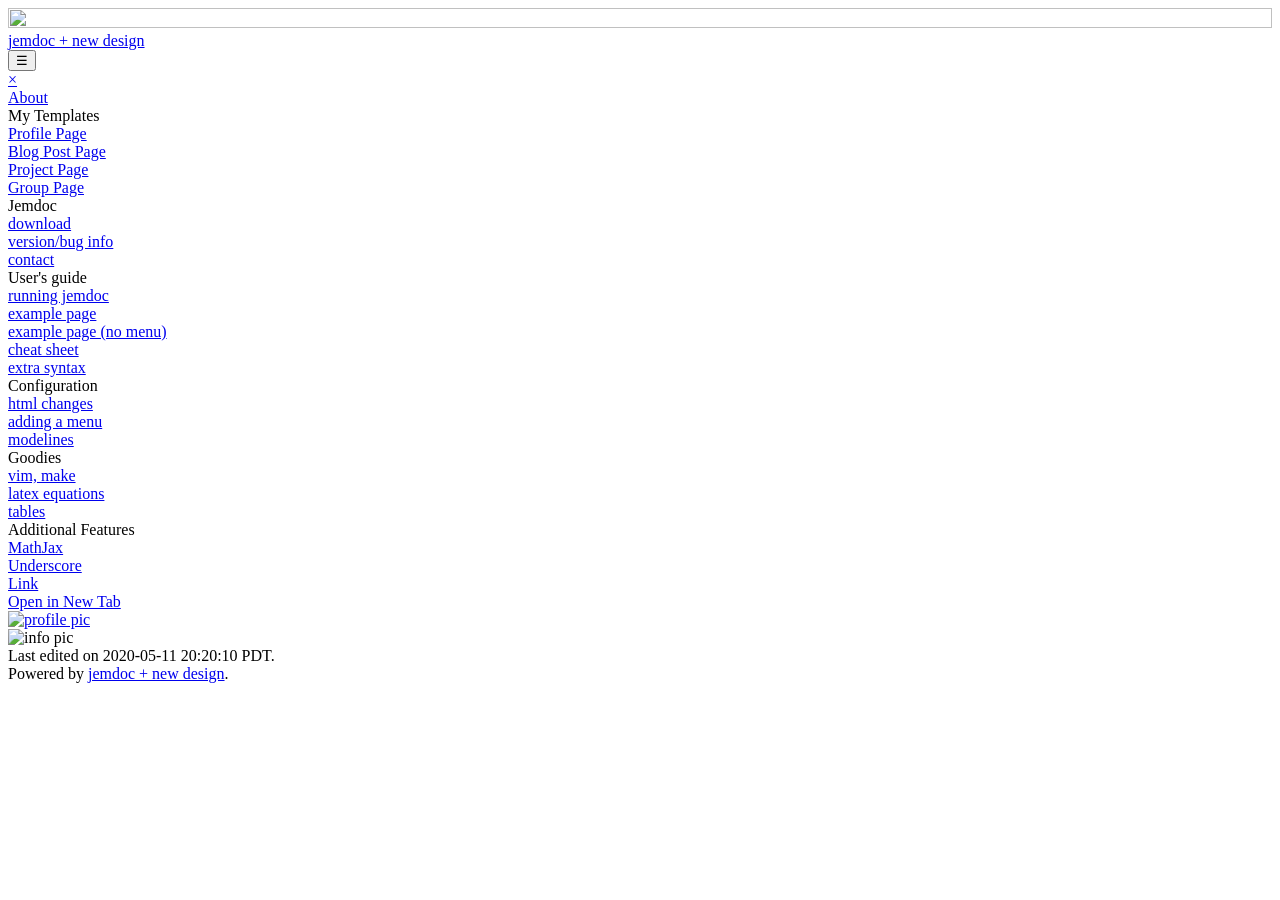
==== index.html @ 69387b68 "Add files via upload" ====
<!DOCTYPE html PUBLIC "-//W3C//DTD XHTML 1.1//EN"
  "http://www.w3.org/TR/xhtml11/DTD/xhtml11.dtd">
<html xmlns="http://www.w3.org/1999/xhtml" xml:lang="en">
<head>
<meta name="viewport" content="width=device-width, initial-scale=1.0">
<meta name="generator" content="jemdoc, see http://jemdoc.jaboc.net/" />
<meta http-equiv="Content-Type" content="text/html;charset=utf-8" />
<link rel="icon" href="./images/icon.png">
<link rel="stylesheet" href="main.css" type="text/css" />
<link rel="stylesheet" href="font-awesome/css/font-awesome.min.css">
<!--- <title></title> --->
<title>jemdoc + new design</title>
<!-- MathJax -->
<script src='https://cdnjs.cloudflare.com/ajax/libs/mathjax/2.7.5/latest.js?config=TeX-MML-AM_CHTML' async>
</script>
<script type="text/x-mathjax-config">
MathJax.Hub.Config({
	  TeX: { equationNumbers: { autoNumber: "AMS" } }
});
</script>
<!-- End MathJax -->
</head>
<body>
<div id="main-container">
<div id="header-container">
<div id="header">
<div id="header-icon-text-container">
<div id="header-icon-container" >
<a href="index.html"><img src="./images/profile2.png" alt="" style="width: 100%; height: 100%; position: center; padding:0px; margin: 0px;"></a>
</div>
<div id="header-text-container">
<a href="index.html">jemdoc + new design</a>
</div>
</div>
<div id="main">
<button class="openbtn" onclick="openNav()">☰</button>
</div>
</div>
</div>
<div id="layout">
<div id="layout-menu-container">
<div id="layout-menu">
<div class="menu-item"><a href="javascript:void(0)" class="closebtn" onclick="closeNav()">×</a></div>
<div class="menu-item"><a href="index.html" class="current">About</a></div>
<div class="menu-category">My Templates</div>
<div class="menu-item"><a href="profile.html">Profile&nbsp;Page</a></div>
<div class="menu-item"><a href="post1.html">Blog&nbsp;Post&nbsp;Page</a></div>
<div class="menu-item"><a href="projects.html">Project&nbsp;Page</a></div>
<div class="menu-item"><a href="group.html">Group&nbsp;Page</a></div>
<div class="menu-category">Jemdoc</div>
<div class="menu-item"><a href="download.html">download</a></div>
<div class="menu-item"><a href="revision.html">version/bug&nbsp;info</a></div>
<div class="menu-item"><a href="contact.html">contact</a></div>
<div class="menu-category">User's guide</div>
<div class="menu-item"><a href="using.html">running&nbsp;jemdoc</a></div>
<div class="menu-item"><a href="example.html">example&nbsp;page</a></div>
<div class="menu-item"><a href="nomenu.html">example&nbsp;page&nbsp;(no&nbsp;menu)</a></div>
<div class="menu-item"><a href="cheatsheet.html">cheat&nbsp;sheet</a></div>
<div class="menu-item"><a href="extra.html">extra&nbsp;syntax</a></div>
<div class="menu-category">Configuration</div>
<div class="menu-item"><a href="htmlchanges.html">html&nbsp;changes</a></div>
<div class="menu-item"><a href="menu.html">adding&nbsp;a&nbsp;menu</a></div>
<div class="menu-item"><a href="modelines.html">modelines</a></div>
<div class="menu-category">Goodies</div>
<div class="menu-item"><a href="stuff.html">vim,&nbsp;make</a></div>
<div class="menu-item"><a href="latex.html">latex&nbsp;equations</a></div>
<div class="menu-item"><a href="tables.html">tables</a></div>
<div class="menu-category">Additional Features</div>
<div class="menu-item"><a href="mathjax.html">MathJax</a></div>
<div class="menu-item"><a href="underscore.html">Underscore</a></div>
<div class="menu-item"><a href="link.html">Link</a></div>
<div class="menu-item"><a href="http://www.google.com" target="blank">Open&nbsp;in&nbsp;New&nbsp;Tab</a></div>
</div> <!-- <div id="layout-menu"> -->
</div> <!-- <div id="layout-menu-container"> -->
<div id="layout-content-container">
<div id="layout-content">
<div id="text-img-container"><div id="img-container">
<a href="https://github.com/szl2/jemdoc-new-design"><img src="./images/banner.png" alt="profile pic" width="100%" /></a></div>
<div id="text-container"></div></div>
<div id="text-img-container"><div id="img-container">
<img src="./images/info.png" alt="info pic" width="100%" /></div>
<div id="text-container"></div></div>
</div> <!-- <div id="layout-content"> -->
<div id="footer-container">
<div id="footer">
<div id="footer-text">
Last edited  on 2020-05-11 20:20:10 PDT. </br>
Powered by <a href="https://github.com/szl2/jemdoc-new-design" target="blank">jemdoc + new design</a>.
</div> <!-- <div id="footer-text"> -->
</div> <!-- <div id="footer"> -->
</div> <!-- <div id="footer-container"> -->
</div> <!-- <div id="layout-content-container"> -->
</div> <!--- <div id="layout"> --->
</div> <!--- <div id="main-container"> --->
<script>
function openNav() {
    if (window.innerWidth <= 1200) {
        document.getElementById("layout-menu").style.width = "280px";
        document.getElementById("layout-content-container").style.marginLeft = "280.8px";
        document.getElementById("layout-content-container").style.position = "fixed";
    }
}
function closeNav() {
    if (window.innerWidth <= 1200) {
        document.getElementById("layout-menu").style.width = "0";
        document.getElementById("layout-content-container").style.position = "static";
        document.getElementById("layout-content-container").style.marginLeft = "0px";
        setInterval(
            function(){ location.reload() },
            500
        );
    }
}
</script>
</body>
</html>
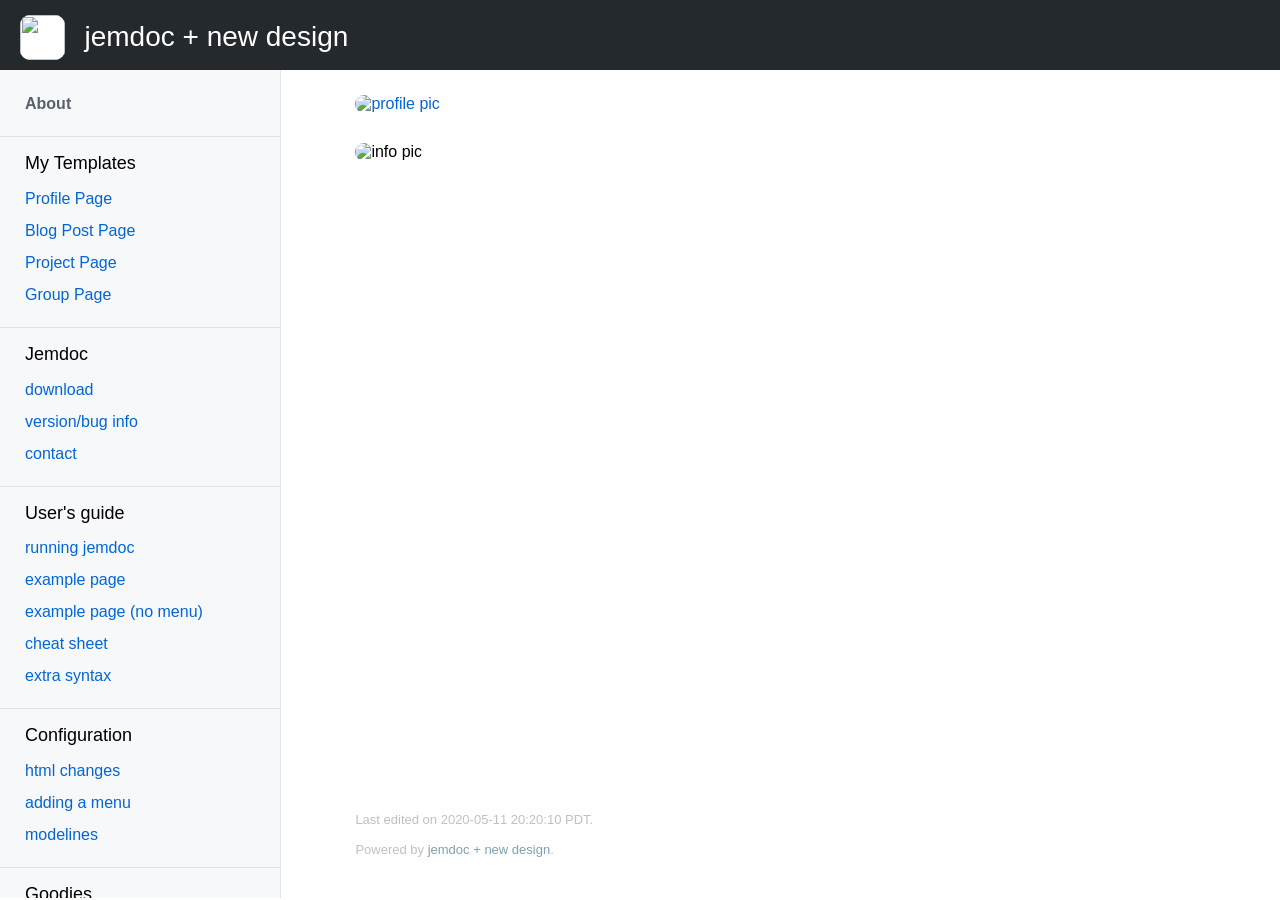
==== commit 0dca1edd: "Update index.html" ====
--- a/index.html
+++ b/index.html
@@ -9,7 +9,7 @@
 <link rel="stylesheet" href="main.css" type="text/css" />
 <link rel="stylesheet" href="font-awesome/css/font-awesome.min.css">
 <!--- <title></title> --->
-<title>jemdoc + new design</title>
+<title>Yongji Guan's Academic Homepage</title>
 <!-- MathJax -->
 <script src='https://cdnjs.cloudflare.com/ajax/libs/mathjax/2.7.5/latest.js?config=TeX-MML-AM_CHTML' async>
 </script>
--- a/main.css
+++ b/main.css
@@ -0,0 +1,724 @@
+/* Default css file for jemdoc. */
+
+body {
+	font-family: -apple-system, BlinkMacSystemFont, "Segoe UI", Roboto, Oxygen,
+	 			 Ubuntu, Cantarell, "Fira Sans", "Droid Sans", "Helvetica Neue",
+				 Arial, sans-serif, "Apple Color Emoji", "Segoe UI Emoji",
+				 "Segoe UI Symbol";
+	padding: 0;
+	margin: 0;
+}
+
+
+div#main-container {
+	min-height: 100vh;
+	background: white;
+	margin: auto;
+}
+
+div#header-container {
+	width: 100%;
+	height: 70px;
+}
+
+div#header {
+	width: 100vw;
+	height: 70px;
+	background: #24292e;
+	z-index: 1;
+	position: fixed;
+	display:inline-block;
+}
+
+div#header-icon-text-container {
+	padding-left: 20px;
+	padding-top: 8px;
+	display:inline-block;
+	vertical-align: middle;
+}
+
+div#header-icon-container {
+	height:45px; width:45px;
+	display:inline-block;
+	vertical-align: middle;
+	background-color: white;
+	border-radius: 10px;
+}
+
+div#header-text-container {
+	padding-left: 10px;
+	height: 40px;
+	display:inline-block;
+	color: white;
+	font-size: 28px;
+	margin: 5px;
+	vertical-align: middle;
+	padding-top: 8px;
+}
+
+div#header-text-container a{
+	color: white;
+}
+
+div#header-text-container a:hover{
+	color: white;
+}
+
+div#layout {
+	width: 100vw;
+	min-height: calc(100vh - 70px);
+	padding-bottom: 0;
+	display: inline-block;
+}
+
+div#layout-menu-container{
+}
+
+div#layout-menu {
+	padding-left: 0px;
+	padding-right: 0px;
+	padding-top: 0px;
+	padding-bottom: 25px;
+	height: calc(100% - 97px);
+	min-width: 280px;
+	position: fixed;
+	overflow: scroll;
+	background: #f6f8fa;
+	border-right: 0.8px solid #e1e4e8;
+}
+
+#layout-menu a {
+	padding: 0px;
+	line-height: 2;
+}
+
+
+div#layout-content-container {
+	width: calc(100vw - 280.8px);
+	min-height: calc(100vh - 70px);
+	margin-left: 280.8px;
+	background: none;
+	text-align: left;
+	display: inline-block;
+}
+
+div#layout-content{
+	min-height: calc(100vh - 240px);
+	padding-top: 25px;
+	padding-bottom: 25px;
+	padding-left: 35px;
+	padding-right: 35px;
+	min-width: 200px;
+	max-width: 850px;
+	margin: auto;
+}
+
+
+tt {
+	background: #f3f5f7;
+	color: black;
+}
+
+pre, tt {
+	padding: 5px;
+	padding-top: 2px;
+	padding-bottom: 2px;
+	font-size: 87.5%;
+	font-family: SFMono-Regular, Consolas, "Liberation Mono", Menlo, Courier, monospace;
+	border-radius: 5px;
+	line-height: 1.5;
+	overflow: scroll;
+}
+
+a, a > tt {
+	color: #0366d6;
+	text-decoration: none;
+}
+
+a:hover, a:hover > tt{
+	/*border-bottom: 1.25px #0366d6 dashed;*/
+	color: #ea4aaa;
+}
+
+#layout-menu a.current:link, #layout-menu a.current:visited {
+	color: #586069;
+	font-weight: 600;
+}
+#layout-menu a:link, #layout-menu a:visited, #layout-menu a:hover {
+	color: #0366d6;
+	text-decoration: none;
+}
+#layout-menu a:hover {
+	color: #ea4aaa;
+	text-decoration: none;
+}
+
+div.menu-category {
+	margin-top: 16px;
+	padding-top: 8px;
+	padding-bottom: 0.1em;
+	padding-left: 25px;
+	padding-right: 25px;
+	font-size: 18px;
+	line-height: 2;
+	border-top: 0.8px solid #e1e4e8;
+}
+
+div.menu-item {
+	font-size: 16px;
+	padding-left: 25px;
+	padding-right: 25px;
+}
+
+div#toptitle {
+	padding-bottom: 0.2em;
+	margin-bottom: 1.5em;
+	border-bottom: 1px solid #e1e4e8;
+}
+
+/* Reduce space if we begin the page with a title. */
+div#toptitle + h2, div#toptitle + h3 {
+	margin-top: -0.7em;
+}
+
+div#subtitle {
+	margin-top: 0.0em;
+	margin-bottom: 0.0em;
+	padding-top: 0em;
+	padding-bottom: 0.1em;
+}
+
+em {
+	font-style: italic;
+}
+
+strong {
+	font-weight: bold;
+}
+
+
+h1, h2, h3 {
+	padding-bottom: 0.2em;
+	line-height: 1.25;
+	padding-top: 0.5em;
+	border-bottom: 0.7px solid #e1e4e8;
+	font-weight: 400;
+}
+
+h1 {
+	font-size: 32px;
+}
+
+h2 {
+	padding-top: 0.8em;
+	margin-bottom: 16px;
+	font-size: 24px;
+}
+
+h2 + h3 {
+	padding-top: 4px;
+}
+
+h3 {
+	font-size: 20px;
+	padding-top: 0px;
+	margin-bottom: 0px;
+	border-bottom: none;
+}
+
+p {
+	font-size: 16px;
+	line-height: 1.5;
+	margin-top: 0.0em;
+	margin-bottom: 0.8em;
+	padding: 0;
+	text-align: justify;
+}
+
+pre {
+	padding: 0;
+	margin: 0;
+}
+
+
+
+div#footer-container{
+}
+
+div#footer {
+	font-size: small;
+	color: #c0c0c0;
+	min-width: 200px;
+	max-width: 850px;
+	margin: auto;
+	padding-top: 25px;
+	padding-bottom: 25px;
+	padding-left: 35px;
+	padding-right: 35px;
+}
+
+div#footer a {
+	color: #80a0b0;
+}
+
+div#footer a:hover {
+	color: #ea4aaa;
+}
+
+div#footer-text {
+	line-height: 30px;
+}
+
+ul, ol, dl {
+	margin-top: 0.2em;
+	padding-top: 0;
+	margin-bottom: 0.8em;
+}
+
+dt {
+	margin-top: 0.5em;
+	margin-bottom: 0;
+}
+
+dl {
+	margin-left: 20px;
+}
+
+dd {
+	color: #222222;
+}
+
+dd > *:first-child {
+	margin-top: 0;
+}
+
+ul {
+	list-style-position: outside;
+	list-style-type: square;
+}
+
+p + ul, p + ol {
+	margin-top: -0.5em;
+}
+
+li ul, li ol {
+	margin-top: -0.3em;
+}
+
+ol {
+	list-style-position: outside;
+	list-style-type: decimal;
+}
+
+li p, dd p {
+	margin-bottom: 0.3em;
+}
+
+
+ol ol {
+	list-style-type: lower-alpha;
+}
+
+ol ol ol {
+	list-style-type: lower-roman;
+}
+
+div.codeblock {
+}
+
+p + div.codeblock {
+	margin-top: 0.6em;
+}
+
+div.codeblock, div.infoblock {
+	margin-right: 0%;
+	margin-top: 1.2em;
+	margin-bottom: 1.3em;
+}
+
+div.blocktitle {
+	color: #0366d6;
+	font-size: 20px;
+	line-height: 2;
+}
+
+div.blockcontent {
+	padding: 10px;
+}
+
+div.infoblock > div.blockcontent {
+	background: #fffbdd;
+	border: 1px solid #f9c513;
+	border-radius: 9px;
+	color: #f9c513;
+}
+
+div.blockcontent p + ul, div.blockcontent p + ol {
+	margin-top: 0.4em;
+}
+
+div.infoblock p {
+	margin-bottom: 0em;
+}
+
+div.infoblock li p, div.infoblock dd p {
+	margin-bottom: 0.5em;
+}
+
+div.infoblock p + p {
+	margin-top: 0.8em;
+}
+
+div.codeblock > div.blockcontent {
+	border: none;
+	border-radius: 10px;
+	background: #f6f8fa;
+}
+
+span.pycommand {
+	color: #000070;
+}
+
+span.statement {
+	color: #008800;
+}
+span.builtin {
+	color: #000088;
+}
+span.special {
+	color: #990000;
+}
+span.operator {
+	color: #880000;
+}
+span.error {
+	color: #aa0000;
+}
+span.comment, span.comment > *, span.string, span.string > * {
+	color: #606060;
+}
+
+@media print {
+	#layout-menu {
+		display: none;
+	}
+
+}
+
+#fwtitle {
+	margin: 2px;
+}
+
+#fwtitle #toptitle {
+	padding-left: 0.5em;
+	margin-bottom: 0.5em;
+}
+
+#layout-content h1:first-child, #layout-content h2:first-child, #layout-content h3:first-child {
+	margin-top: -0.7em;
+}
+
+div#toptitle h1, #layout-content div#toptitle h1 {
+	margin-bottom: 0.0em;
+	padding-bottom: 0.1em;
+	padding-top: 0;
+	margin-top: 0em;
+	border-bottom: none;
+}
+
+
+img {
+	padding: 0px;
+	margin-right: 20px;
+	margin-bottom: 10px;
+	border-radius: 10px;
+}
+
+
+table {
+	border-collapse: collapse;
+}
+
+
+
+td {
+	padding-left: 0.5em;
+	padding-right: 0.5em;
+	text-align: center;
+	border: 1px solid #d1d5da;
+	line-height: 2;
+}
+
+table + table {
+	margin-top: 1em;
+}
+
+#countries tr.r1 {
+    font-weight: 600;
+}
+
+#countries tr:nth-child(even) {background-color: #f6f8fa;}
+
+
+
+div#text-img-container {
+	overflow: hidden;
+	padding: 0;
+	margin: 0;
+	margin-bottom: 20px;
+}
+
+div#img-container {
+	float: left;
+	padding-top: 0px;
+	text-align: center;
+}
+
+div#text-container {
+	overflow: hidden;
+	padding-top: 0px;
+}
+
+div#text-container h1{
+	border-bottom: none;
+	margin: 0px;
+	padding: 0px;
+	padding-top: 15px;
+}
+
+div#text-container h2{
+	border-bottom: none;
+	margin: 0px;
+	padding: 0px;
+	padding-top: 15px;
+}
+
+div#text-container h3{
+	padding-top: 0px;
+	margin-top: 0px;
+}
+
+div#text-container h1 + h3{
+	padding-top: 0px;
+	margin-top: 0px;
+}
+
+div#text-container h3 + h1{
+	padding: 0px;
+	margin: 0px;
+}
+
+div#text-container h2 + h3{
+	padding-top: 0px;
+	margin-top: 0px;
+}
+
+div#text-container p{
+}
+
+
+div#main{
+	margin: auto;
+	height:45px;
+	display:inline-block;
+	vertical-align: middle;
+	padding-left: calc(100vw - 150px);
+}
+
+.openbtn {
+  font-size: 0;
+  background: none;
+  color: none;
+  border: none;
+}
+
+.openbtn:hover {
+}
+
+
+
+div#layout-menu-container .closebtn {
+	font-size: 0;
+}
+
+div#layout-menu-container .closebtn:hover {
+	background: #fdaeb7;
+	color: #cb2431;
+}
+
+
+/* Width to collapse sidebar */
+@media screen and (max-width: 1200px) {
+	div#header-text-container {
+		visibility: hidden;
+		width: 0;
+	}
+
+	div#layout-menu-container{
+		width:0;
+	}
+
+	div#layout-menu {
+		padding-top: 20px;
+		transition: 0.5s;
+		min-width: 0px;
+		width: 0px;
+		box-shadow: 8px 0px 10px 0 rgba(0, 0, 0, 0.3);
+		border: none;
+		/*position: fixed;*/
+	}
+	div#layout-content-container {
+		transition: margin-left .5s;
+		margin-left:0px;
+		width: 100%;
+	}
+
+	.openbtn {
+	  font-size: 26px;
+	  cursor: pointer;
+	  background: none;
+	  color: white;
+	  padding: 8px 9px 8px 9px;
+	  border: none;
+	  width:45px;
+	}
+
+	.openbtn:hover {
+		background-color: #2f363d;
+	}
+
+	div#layout-menu-container .closebtn {
+	  position: absolute;
+	  top: 0;
+	  right: 25px;
+	  font-size: 36px;
+	  border: none;
+	  padding-left: 10px ;
+	  padding-right: 10px ;
+	  padding-top: 1.1px ;
+	  padding-bottom: 5.3px;
+	  line-height: 1;
+	  margin-right: -25px;
+	  background: #ffdce0;
+	  color: #959da5;
+	}
+
+	div#layout-menu-container .closebtn:hover {
+		background: #fdaeb7;
+		color: #cb2431;
+	}
+}
+
+/* Width to center image */
+@media screen and (max-width: 700px) {
+	img{
+		margin-right: 0px;
+	}
+
+	p{
+		text-align: left;
+	}
+
+	div#layout-content{
+		padding-left:   20px;
+		padding-right:  20px;
+		padding-top:    16px;
+		padding-bottom: 15px;
+		min-height: calc(100vh - 190px);
+	}
+
+	div#footer-container{
+	}
+
+	div#footer {
+		padding-left:   20px;
+		padding-right:  20px;
+		padding-top:    16px;
+		padding-bottom: 15px;
+	}
+
+	div#img-container {
+		float: none;
+		padding-top: 0px;
+		text-align: center;
+	}
+
+	div#text-container h1{
+		text-align: center;
+	}
+
+	div#text-container h2{
+		text-align: center;
+	}
+
+	div#text-container h3{
+		text-align: center;
+	}
+}
+
+
+
+
+/* members */
+div#member-container{
+	text-align: center;
+}
+div#member{
+	display: inline-block;
+	vertical-align: top;
+	width: 150px;
+	text-align: center;
+	margin-bottom: 15px;
+	margin-right: 10px;
+}
+
+div#member img{
+	width: 150px;
+	margin: 0px;
+	padding: 0px;
+}
+
+div#member p{
+	text-align: center;
+	margin: 0px;
+	padding: 0px;
+}
+
+
+/* Group Outings */
+.row {
+  display: -ms-flexbox; /* IE10 */
+  display: flex;
+  -ms-flex-wrap: wrap; /* IE10 */
+  flex-wrap: wrap;
+  padding: 0 4px;
+}
+
+.column {
+  -ms-flex: 23%; /* IE10 */
+  flex: 23%;
+  max-width: 23%;
+  padding: 0 4px;
+}
+
+.column img {
+  margin-top: 8px;
+  vertical-align: middle;
+  width: 100%;
+}
+
+@media screen and (max-width: 800px) {
+  .column {
+    -ms-flex: 50%;
+    flex: 50%;
+    max-width: 50%;
+  }
+}
+
+@media screen and (max-width: 600px) {
+  .column {
+    -ms-flex: 100%;
+    flex: 100%;
+    max-width: 100%;
+  }
+}
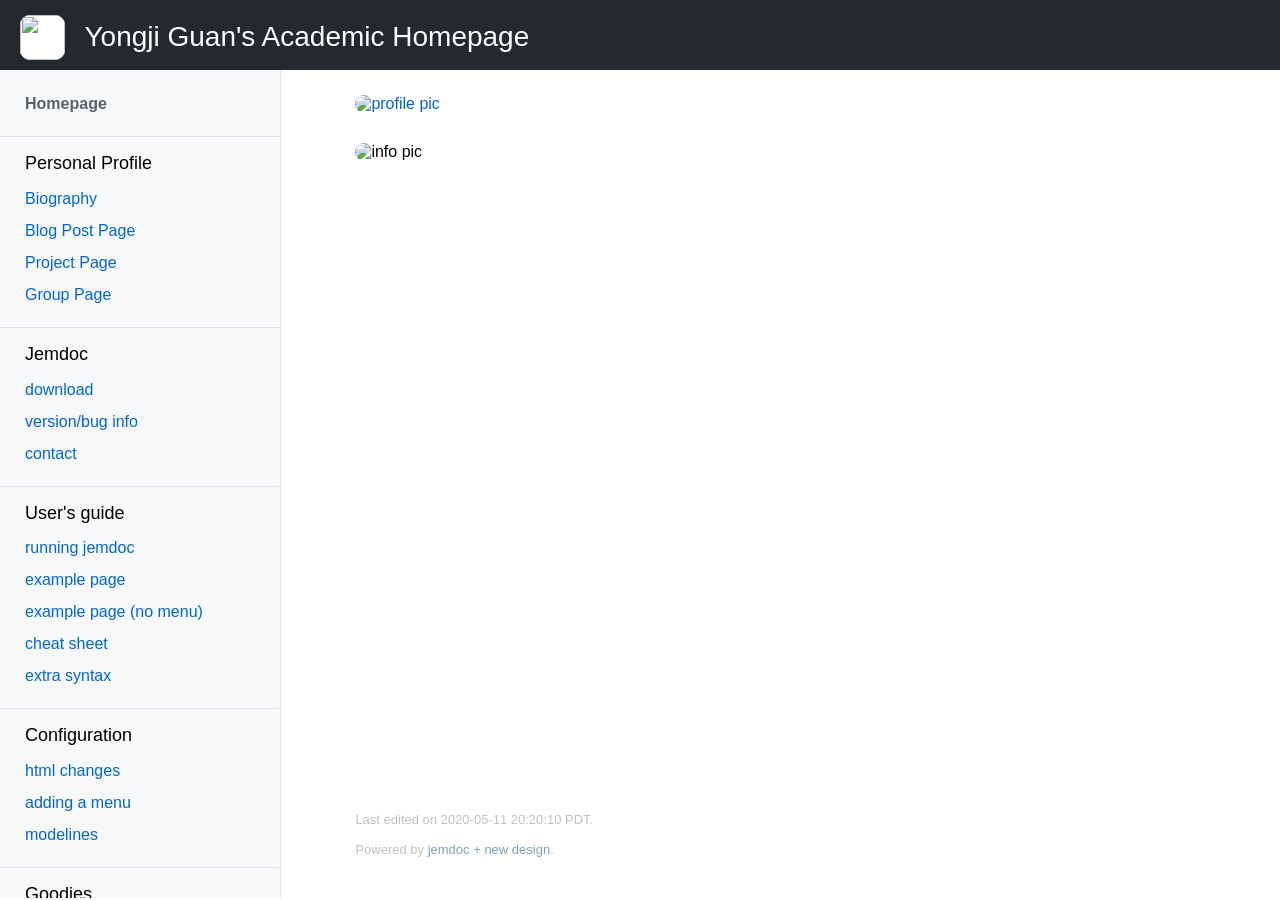
==== commit d4d9e017: "Update index.html" ====
--- a/index.html
+++ b/index.html
@@ -29,7 +29,7 @@
 <a href="index.html"><img src="./images/profile2.png" alt="" style="width: 100%; height: 100%; position: center; padding:0px; margin: 0px;"></a>
 </div>
 <div id="header-text-container">
-<a href="index.html">jemdoc + new design</a>
+<a href="index.html">Yongji Guan's Academic Homepage</a>
 </div>
 </div>
 <div id="main">
@@ -41,9 +41,9 @@
 <div id="layout-menu-container">
 <div id="layout-menu">
 <div class="menu-item"><a href="javascript:void(0)" class="closebtn" onclick="closeNav()">×</a></div>
-<div class="menu-item"><a href="index.html" class="current">About</a></div>
-<div class="menu-category">My Templates</div>
-<div class="menu-item"><a href="profile.html">Profile&nbsp;Page</a></div>
+<div class="menu-item"><a href="index.html" class="current">Homepage</a></div>
+<div class="menu-category">Personal Profile</div>
+<div class="menu-item"><a href="profile.html">Biography</a></div>
 <div class="menu-item"><a href="post1.html">Blog&nbsp;Post&nbsp;Page</a></div>
 <div class="menu-item"><a href="projects.html">Project&nbsp;Page</a></div>
 <div class="menu-item"><a href="group.html">Group&nbsp;Page</a></div>
